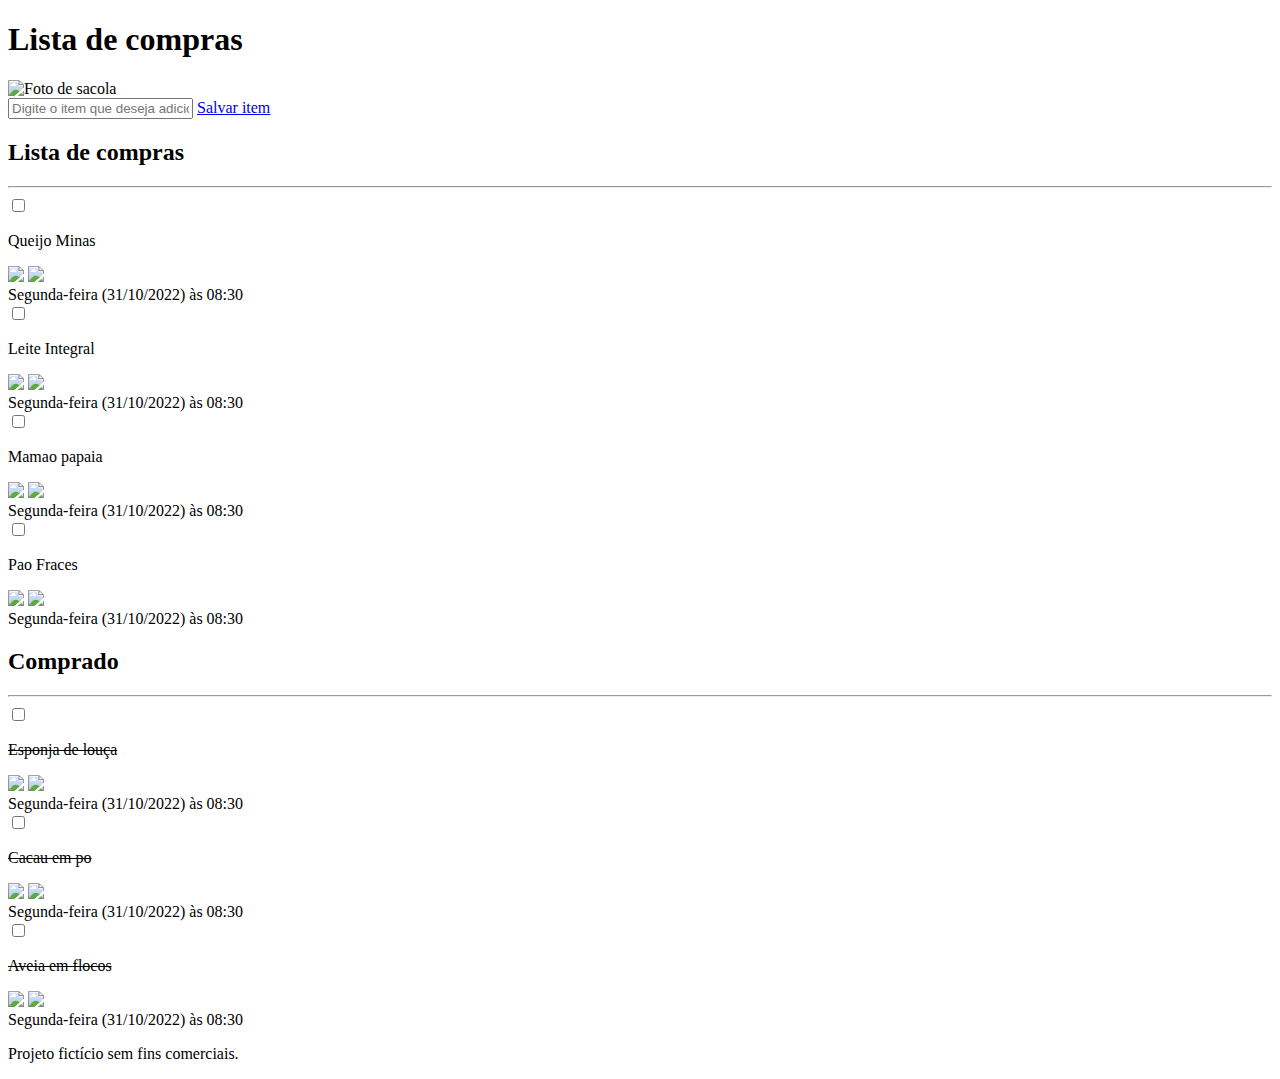
==== index (1).html @ 9a169650 "Add files via upload" ====
<!DOCTYPE html>
<html lang="pt-BR">
<head>
    <meta charset="UTF-8">
    <meta name="viewport" content="width=device-width, initial-scale=1.0">
    <link rel="stylesheet" href="styles/style.css">
    <title>Lista de compras</title>
    <style>
        /* Adicione seu CSS aqui */
    </style>
</head>
<body>
    <header>
        <h1 class="titulo">Lista de compras</h1>
       <!-- <nav> </nav> -->
    </header>
    
    <main class="corpo_principal">
        <section class="corpo_principal_secao1">
            <!--<h2>Seção Principal</h2>-->
            <!--<p>Este é um parágrafo de exemplo para a seção principal do seu site.</p>-->
            <img src="assets/paper bag with groceries 1.svg" alt="Foto de sacola">
            <div class="corpo_principal_adicionar_itens">
                <input type="#" class="corpo_principal_adicionar_itens_Barra_pesquisa" placeholder="Digite o item que deseja adicionar">
                <a href="https://www.exemplo.com" href="#" class="corpo_principal_adicionar_itens_botao">Salvar item</a>
            </div>

        </section>
        
        <section >
            <h2 class="corpo_principal_titulo">Lista de compras</h2>
            <hr>
            <!--<p class="corpo_principal_titulo_texto">Sua lista está vazia. Adicione itens a ela para não esquecer nada na próxima compra!</p>-->
            <div class="corpo_principal_titulo_itens">
                 
                <div class="corpo_principal_titulo_itens_compras">
                    <div class="corpo_principal_titulo_itens_compras_nome_item">
                        <input type="checkbox">
                        <p class="texto_item"> Queijo Minas </p>
                    </div>
                    <div class="corpo_principal_titulo_itens_edicao">
                        <img src="assets/Excluir.png">
                        <img src="assets/Edicao.png">
                        
                    </div>
                </div>
                <p2 class="texto_tempo">Segunda-feira (31/10/2022) às 08:30</p2>
                
            </div>
            <div class="corpo_principal_titulo_itens">
                 
                <div class="corpo_principal_titulo_itens_compras">
                    <div class="corpo_principal_titulo_itens_compras_nome_item">
                        <input type="checkbox">
                        <p class="texto_item"> Leite Integral </p>
                    </div>
                    <div class="corpo_principal_titulo_itens_edicao">
                        <img src="assets/Excluir.png">
                        <img src="assets/Edicao.png">
                        
                    </div>
                </div>
                <p2 class="texto_tempo">Segunda-feira (31/10/2022) às 08:30</p2>
                
            </div>
            <div class="corpo_principal_titulo_itens">
                 
                <div class="corpo_principal_titulo_itens_compras">
                    <div class="corpo_principal_titulo_itens_compras_nome_item">
                        <input type="checkbox">
                        <p class="texto_item"> Mamao papaia </p>
                    </div>
                    <div class="corpo_principal_titulo_itens_edicao">
                        <img src="assets/Excluir.png">
                        <img src="assets/Edicao.png">
                        
                    </div>
                </div>
                <p2 class="texto_tempo">Segunda-feira (31/10/2022) às 08:30</p2>
                
            </div>
            <div class="corpo_principal_titulo_itens">
                 
                <div class="corpo_principal_titulo_itens_compras">
                    <div class="corpo_principal_titulo_itens_compras_nome_item">
                        <input type="checkbox">
                        <p class="texto_item"> Pao Fraces </p>
                    </div>
                    <div class="corpo_principal_titulo_itens_edicao">
                        <img src="assets/Excluir.png">
                        <img src="assets/Edicao.png">
                        
                    </div>
                </div>
                <p2 class="texto_tempo">Segunda-feira (31/10/2022) às 08:30</p2>
                
            </div>
        </section>
        <section >
            <h2 class="corpo_principal_titulo">Comprado</h2>
            <hr>
            <!--<p class="corpo_principal_titulo_texto">Sua lista está vazia. Adicione itens a ela para não esquecer nada na próxima compra!</p>-->
            <div class="corpo_principal_titulo_itens">
                 
                <div class="corpo_principal_titulo_itens_compras">
                    <div class="corpo_principal_titulo_itens_compras_nome_item">
                        <input type="checkbox">
                        <p style="text-decoration: line-through;" class="texto_item"> Esponja de louça </p>
                    </div>
                    <div class="corpo_principal_titulo_itens_edicao">
                        <img src="assets/Excluir.png">
                        <img src="assets/Edicao.png">
                        
                    </div>
                </div>
                <p2 class="texto_tempo">Segunda-feira (31/10/2022) às 08:30</p2>
                
            </div>
            <div class="corpo_principal_titulo_itens">
                 
                <div class="corpo_principal_titulo_itens_compras">
                    <div class="corpo_principal_titulo_itens_compras_nome_item">
                        <input type="checkbox">
                        <p style="text-decoration: line-through;" class="texto_item"> Cacau em po </p>
                    </div>
                    <div class="corpo_principal_titulo_itens_edicao">
                        <img src="assets/Excluir.png">
                        <img src="assets/Edicao.png">
                        
                    </div>
                </div>
                <p2 class="texto_tempo">Segunda-feira (31/10/2022) às 08:30</p2>
                
            </div>
            <div class="corpo_principal_titulo_itens">

                <div class="corpo_principal_titulo_itens_compras">
                    <div class="corpo_principal_titulo_itens_compras_nome_item">
                        <input type="checkbox">
                        <p style="text-decoration: line-through;" class="texto_item"> Aveia em flocos </p>
                    </div>
                    <div class="corpo_principal_titulo_itens_edicao">
                        <img src="assets/Excluir.png">
                        <img src="assets/Edicao.png">
                        
                    </div>
                </div>
                <p2 class="texto_tempo">Segunda-feira (31/10/2022) às 08:30</p2>
                
            </div>
            
        </section>
        
    </main>
    
    <footer class="roda_pe">
        <p>Projeto fictício sem fins comerciais.</p>
    </footer>
</body>
</html>
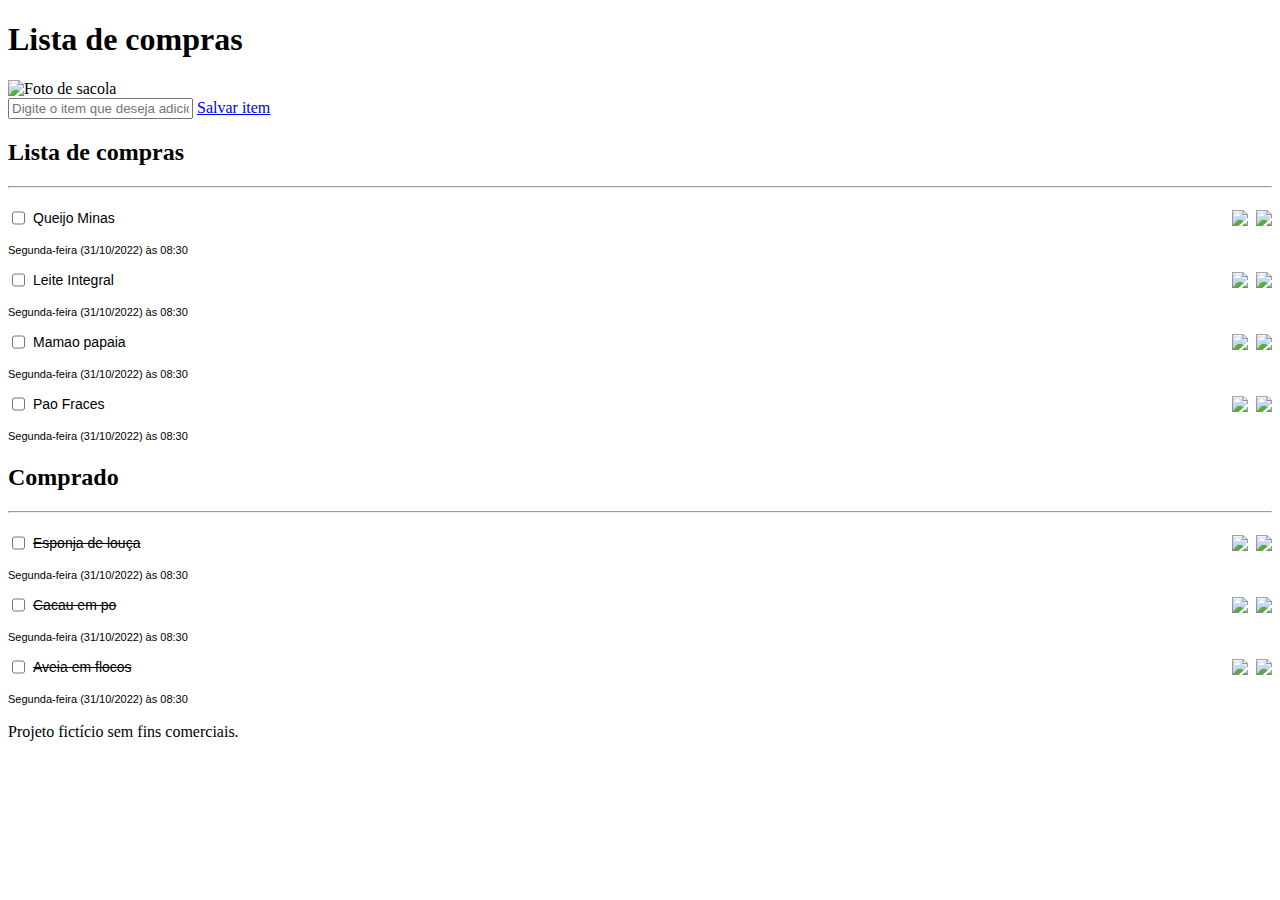
==== commit 09c8dfd9: "Update index (1).html" ====
--- a/index (1).html
+++ b/index (1).html
@@ -3,11 +3,8 @@
 <head>
     <meta charset="UTF-8">
     <meta name="viewport" content="width=device-width, initial-scale=1.0">
-    <link rel="stylesheet" href="styles/style.css">
+    <link rel="stylesheet" href="styles/elementos_lista.css">
     <title>Lista de compras</title>
-    <style>
-        /* Adicione seu CSS aqui */
-    </style>
 </head>
 <body>
     <header>
@@ -30,129 +27,129 @@
         <section >
             <h2 class="corpo_principal_titulo">Lista de compras</h2>
             <hr>
-            <!--<p class="corpo_principal_titulo_texto">Sua lista está vazia. Adicione itens a ela para não esquecer nada na próxima compra!</p>--->
-            <div class="corpo_principal_titulo_itens">
+            <!--<p class="corpo_principal_titulo_texto">Sua lista está vazia. Adicione itens a ela para não esquecer nada na próxima compra!</p>
+-->
+            <div class="corpo_principal_titulo_itens">
                  
-                <div class="corpo_principal_titulo_itens_compras">
-                    <div class="corpo_principal_titulo_itens_compras_nome_item">
-                        <input type="checkbox">
-                        <p class="texto_item"> Queijo Minas </p>
-                    </div>
-                    <div class="corpo_principal_titulo_itens_edicao">
-                        <img src="assets/Excluir.png">
-                        <img src="assets/Edicao.png">
-                        
-                    </div>
-                </div>
-                <p2 class="texto_tempo">Segunda-feira (31/10/2022) às 08:30</p2>
-                
-            </div>
-            <div class="corpo_principal_titulo_itens">
+                <div class="corpo_principal_titulo_itens_compras">
+                    <div class="corpo_principal_titulo_itens_compras_nome_item">
+                        <input type="checkbox">
+                        <p class="texto_item"> Queijo Minas </p>
+                    </div>
+                    <div class="corpo_principal_titulo_itens_edicao">
+                        <img src="assets/Excluir.png">
+                        <img src="assets/Edicao.png">
+                        
+                    </div>
+                </div>
+                <p2 class="texto_tempo">Segunda-feira (31/10/2022) às 08:30</p2>
+                
+            </div>
+            <div class="corpo_principal_titulo_itens">
                  
-                <div class="corpo_principal_titulo_itens_compras">
-                    <div class="corpo_principal_titulo_itens_compras_nome_item">
-                        <input type="checkbox">
-                        <p class="texto_item"> Leite Integral </p>
-                    </div>
-                    <div class="corpo_principal_titulo_itens_edicao">
-                        <img src="assets/Excluir.png">
-                        <img src="assets/Edicao.png">
-                        
-                    </div>
-                </div>
-                <p2 class="texto_tempo">Segunda-feira (31/10/2022) às 08:30</p2>
-                
-            </div>
-            <div class="corpo_principal_titulo_itens">
+                <div class="corpo_principal_titulo_itens_compras">
+                    <div class="corpo_principal_titulo_itens_compras_nome_item">
+                        <input type="checkbox">
+                        <p class="texto_item"> Leite Integral </p>
+                    </div>
+                    <div class="corpo_principal_titulo_itens_edicao">
+                        <img src="assets/Excluir.png">
+                        <img src="assets/Edicao.png">
+                        
+                    </div>
+                </div>
+                <p2 class="texto_tempo">Segunda-feira (31/10/2022) às 08:30</p2>
+                
+            </div>
+            <div class="corpo_principal_titulo_itens">
                  
-                <div class="corpo_principal_titulo_itens_compras">
-                    <div class="corpo_principal_titulo_itens_compras_nome_item">
-                        <input type="checkbox">
-                        <p class="texto_item"> Mamao papaia </p>
-                    </div>
-                    <div class="corpo_principal_titulo_itens_edicao">
-                        <img src="assets/Excluir.png">
-                        <img src="assets/Edicao.png">
-                        
-                    </div>
-                </div>
-                <p2 class="texto_tempo">Segunda-feira (31/10/2022) às 08:30</p2>
-                
-            </div>
-            <div class="corpo_principal_titulo_itens">
+                <div class="corpo_principal_titulo_itens_compras">
+                    <div class="corpo_principal_titulo_itens_compras_nome_item">
+                        <input type="checkbox">
+                        <p class="texto_item"> Mamao papaia </p>
+                    </div>
+                    <div class="corpo_principal_titulo_itens_edicao">
+                        <img src="assets/Excluir.png">
+                        <img src="assets/Edicao.png">
+                        
+                    </div>
+                </div>
+                <p2 class="texto_tempo">Segunda-feira (31/10/2022) às 08:30</p2>
+                
+            </div>
+            <div class="corpo_principal_titulo_itens">
                  
-                <div class="corpo_principal_titulo_itens_compras">
-                    <div class="corpo_principal_titulo_itens_compras_nome_item">
-                        <input type="checkbox">
-                        <p class="texto_item"> Pao Fraces </p>
-                    </div>
-                    <div class="corpo_principal_titulo_itens_edicao">
-                        <img src="assets/Excluir.png">
-                        <img src="assets/Edicao.png">
-                        
-                    </div>
-                </div>
-                <p2 class="texto_tempo">Segunda-feira (31/10/2022) às 08:30</p2>
-                
-            </div>
+                <div class="corpo_principal_titulo_itens_compras">
+                    <div class="corpo_principal_titulo_itens_compras_nome_item">
+                        <input type="checkbox">
+                        <p class="texto_item"> Pao Fraces </p>
+                    </div>
+                    <div class="corpo_principal_titulo_itens_edicao">
+                        <img src="assets/Excluir.png">
+                        <img src="assets/Edicao.png">
+                        
+                    </div>
+                </div>
+                <p2 class="texto_tempo">Segunda-feira (31/10/2022) às 08:30</p2>
+                
+            </div>
         </section>
         <section >
             <h2 class="corpo_principal_titulo">Comprado</h2>
             <hr>
-            <!--<p class="corpo_principal_titulo_texto">Sua lista está vazia. Adicione itens a ela para não esquecer nada na próxima compra!</p>--->
-            <div class="corpo_principal_titulo_itens">
+            <!--<p class="corpo_principal_titulo_texto">Sua lista está vazia. Adicione itens a ela para não esquecer nada na próxima compra!</p>
+-->
+            <div class="corpo_principal_titulo_itens">
                  
-                <div class="corpo_principal_titulo_itens_compras">
-                    <div class="corpo_principal_titulo_itens_compras_nome_item">
-                        <input type="checkbox">
-                        <p style="text-decoration: line-through;" class="texto_item"> Esponja de louça </p>
-                    </div>
-                    <div class="corpo_principal_titulo_itens_edicao">
-                        <img src="assets/Excluir.png">
-                        <img src="assets/Edicao.png">
-                        
-                    </div>
-                </div>
-                <p2 class="texto_tempo">Segunda-feira (31/10/2022) às 08:30</p2>
-                
-            </div>
-            <div class="corpo_principal_titulo_itens">
+                <div class="corpo_principal_titulo_itens_compras">
+                    <div class="corpo_principal_titulo_itens_compras_nome_item">
+                        <input type="checkbox">
+                        <p style="text-decoration: line-through;" class="texto_item"> Esponja de louça </p>
+                    </div>
+                    <div class="corpo_principal_titulo_itens_edicao">
+                        <img src="assets/Excluir.png">
+                        <img src="assets/Edicao.png">
+                        
+                    </div>
+                </div>
+                <p2 class="texto_tempo">Segunda-feira (31/10/2022) às 08:30</p2>
+                
+            </div>
+            <div class="corpo_principal_titulo_itens">
                  
-                <div class="corpo_principal_titulo_itens_compras">
-                    <div class="corpo_principal_titulo_itens_compras_nome_item">
-                        <input type="checkbox">
-                        <p style="text-decoration: line-through;" class="texto_item"> Cacau em po </p>
-                    </div>
-                    <div class="corpo_principal_titulo_itens_edicao">
-                        <img src="assets/Excluir.png">
-                        <img src="assets/Edicao.png">
-                        
-                    </div>
-                </div>
-                <p2 class="texto_tempo">Segunda-feira (31/10/2022) às 08:30</p2>
-                
-            </div>
-            <div class="corpo_principal_titulo_itens">
-
-                <div class="corpo_principal_titulo_itens_compras">
-                    <div class="corpo_principal_titulo_itens_compras_nome_item">
-                        <input type="checkbox">
-                        <p style="text-decoration: line-through;" class="texto_item"> Aveia em flocos </p>
-                    </div>
-                    <div class="corpo_principal_titulo_itens_edicao">
-                        <img src="assets/Excluir.png">
-                        <img src="assets/Edicao.png">
-                        
-                    </div>
-                </div>
-                <p2 class="texto_tempo">Segunda-feira (31/10/2022) às 08:30</p2>
-                
-            </div>
-            
+                <div class="corpo_principal_titulo_itens_compras">
+                    <div class="corpo_principal_titulo_itens_compras_nome_item">
+                        <input type="checkbox">
+                        <p style="text-decoration: line-through;" class="texto_item"> Cacau em po </p>
+                    </div>
+                    <div class="corpo_principal_titulo_itens_edicao">
+                        <img src="assets/Excluir.png">
+                        <img src="assets/Edicao.png">
+                        
+                    </div>
+                </div>
+                <p2 class="texto_tempo">Segunda-feira (31/10/2022) às 08:30</p2>
+                
+            </div>
+            <div class="corpo_principal_titulo_itens">
+
+                <div class="corpo_principal_titulo_itens_compras">
+                    <div class="corpo_principal_titulo_itens_compras_nome_item">
+                        <input type="checkbox">
+                        <p style="text-decoration: line-through;" class="texto_item"> Aveia em flocos </p>
+                    </div>
+                    <div class="corpo_principal_titulo_itens_edicao">
+                        <img src="assets/Excluir.png">
+                        <img src="assets/Edicao.png">
+                        
+                    </div>
+                </div>
+                <p2 class="texto_tempo">Segunda-feira (31/10/2022) às 08:30</p2>
+                
+            </div>
+            
         </section>
-        
+        
     </main>
     
     <footer class="roda_pe">
--- a/styles/elementos_lista.css
+++ b/styles/elementos_lista.css
@@ -0,0 +1,38 @@
+.corpo_principal_titulo_itens_compras{
+    
+    display: flex;
+    justify-content: space-between;
+    
+}
+
+.corpo_principal_titulo_itens_edicao{
+    display: flex;
+    align-items: center;
+    gap: 8px;
+    
+}
+
+.texto_tempo{
+    
+    font-family: 'Montserrat', sans-serif;
+    font-weight: 300;
+    font-size: 11px; 
+    color: black;
+}
+
+.texto_item{
+    
+    font-family: 'Montserrat', sans-serif;
+    font-weight: 500;
+    font-size: 14px; 
+    color: black;
+    width: -40px;
+    
+    
+}
+
+.corpo_principal_titulo_itens_compras_nome_item{
+    
+    display: flex;
+    gap: 5px;
+}